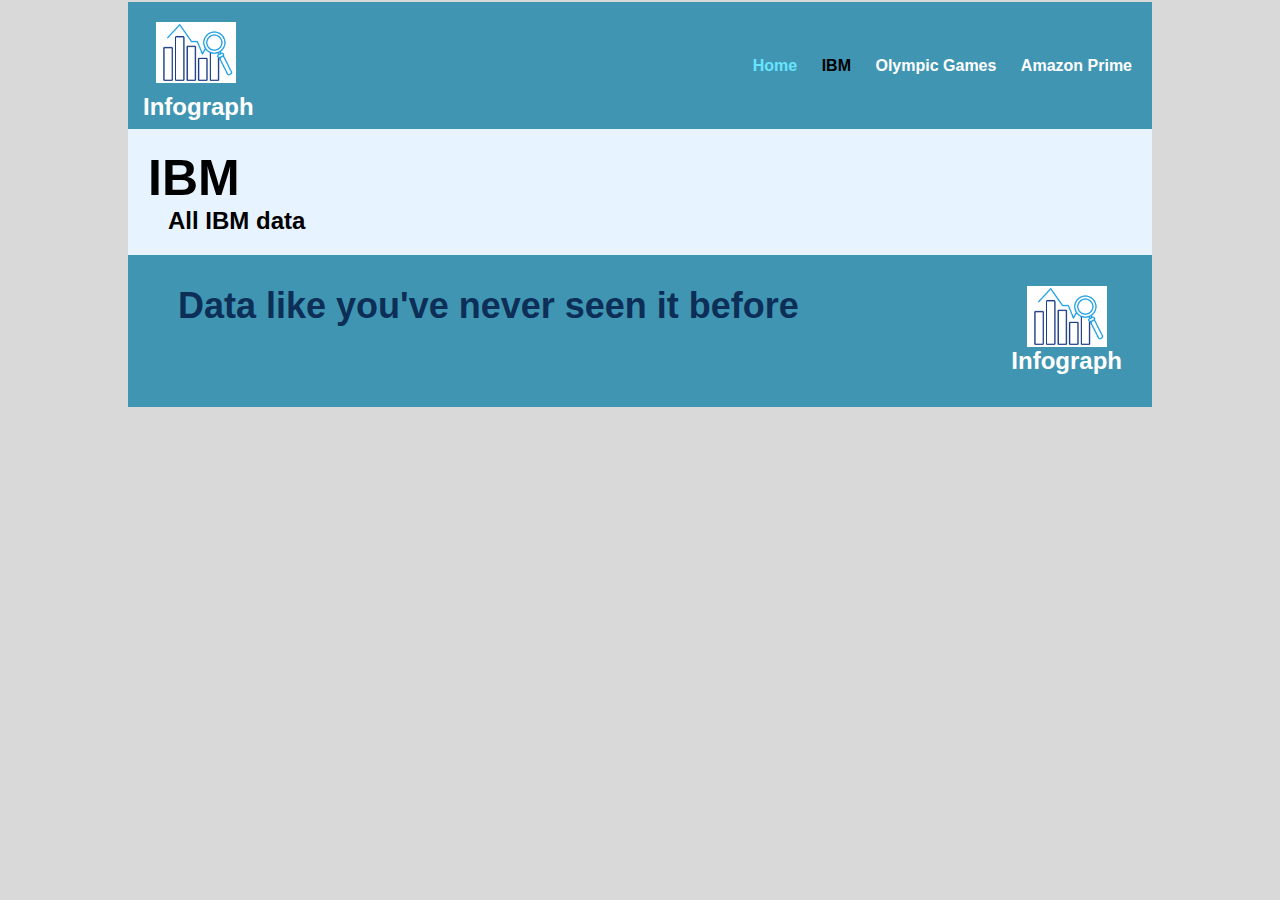
==== ibm.html @ e7872eda "initiale commit" ====
<html>
<html lang="en">

<head>
  <meta charset="UTF-8">
  <title>InfoGraph</title>
  <link rel="stylesheet" href="cloud_site.css">
</head>

<body>
  <header>
    <div class="Entt">
        <img alt="baniereH" src="logo_site.png" style="width: 80px; margin-left: 0px;margin-bottom: 50px;margin-top: 20px;" />
        <h2 style="margin-top: -40px;margin-left: 15px;margin-bottom: 8px;">Infograph</h2>
    </div>
    <ul style="margin-bottom: -1px;">
      <li><a href="home.html" style="color:rgb(104, 228, 255)">Home</a></li>
      <li><a href="ibm.html" style="color:rgb(0, 0, 0); font-weight: bold;">IBM</a></li>
      <li><a href="jo.html" style="color:rgb(255, 255, 255)">Olympic Games</a></li>
      <li><a href="amazon.html" style="color:rgb(255, 255, 255)">Amazon Prime</a></li>

    </ul>
  </header>
  <main>
    <div class="txtH" style="margin-right: 800px;">
      <h1 class="prcpT" style="font-size: 50px;margin-right:100px">IBM</h1>
      <h2 class="ssT" style="margin-left: 20px;">All IBM data</h2>
    </div>
  </main>
</body>
<footer>
  <div class="P1">
    <h1 style="color:rgb(12, 46, 87);">Data like you've never seen it before</h1>
  </div>
  <div class="piedPage">
    <img alt="baniereF" src="logo_site.png" style="width: 80px;" />
    <h2>Infograph</h2>
  </div>
</footer>

</html>

</html>
---- cloud_site.css ----
* {
  margin: 0;
  padding: 0;
}

body {
  font-family: Arial, sans-serif;
  background-color: #D9D9D9;
  color: #000;
  width: 1024px;
  margin:0 auto;
}

header {
  background-color: #4096B2;
  text-align: center;
  margin-top: 2px;
  display: flex;
  justify-content: space-between;
  align-items: center;
}


header h2 {
  color: #fff;
  margin-right: 10px;
}

header ul {
  list-style: none;
  padding: 0;
  margin-bottom: 3cm;
}

header ul li {
  display: inline;
  margin-right: 20px;
}

header ul li a {
  color: #fff;
  text-decoration: none;
  font-weight: bold;
}

main {
  padding: 20px;
  background-color: #E7F3FE;
}

.Articles {
  display: flex;
  justify-content: center;
  flex-wrap: wrap;
}
.Articles .Welcome {
  margin-top: 10px
}

.Articles .Partie1 {
  display: flex;
  justify-content: space-around;
  flex-wrap: wrap;
  margin-top: 30px;
}

.Articles article {
  margin-bottom: 20px;
  padding: 10px;
  text-align: center;
}

.Articles article h3 {
  margin-top: 10px;
  font-size: 20px;
}

footer {
  background-color: #4096B2;
  padding: 30px;
  color: white;
  display: flex;
  justify-content: space-between;
  align-items: center;
}

footer .P1 h1 {
  font-size: 36px;
  margin-left: 20px;
  margin-bottom: 50px;
}

footer .piedPage {
  text-align: center;
}
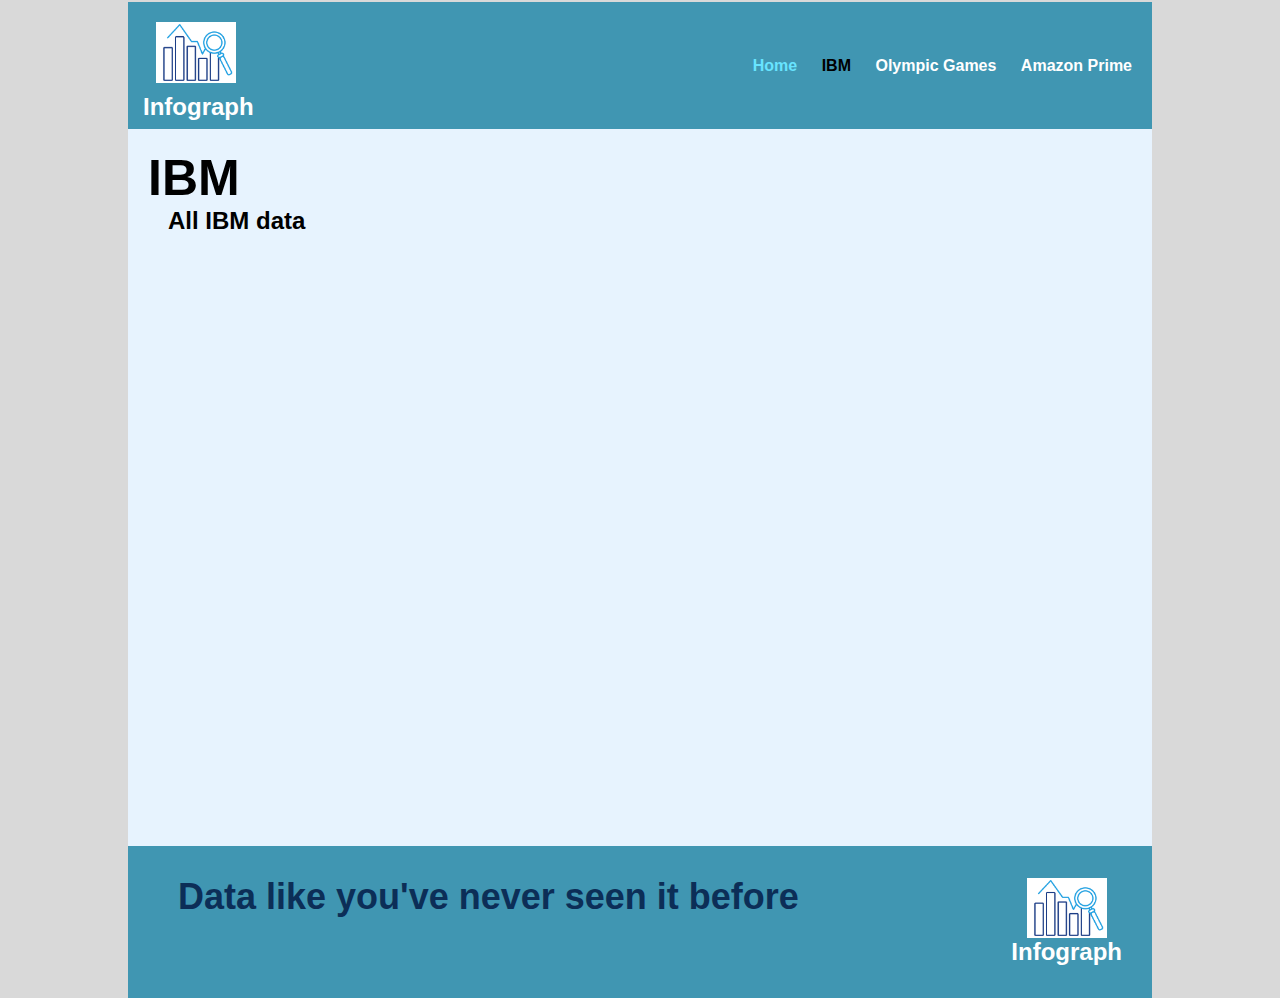
==== commit da99ef48: "Update ibm.html" ====
--- a/ibm.html
+++ b/ibm.html
@@ -10,11 +10,12 @@
 <body>
   <header>
     <div class="Entt">
-        <img alt="baniereH" src="logo_site.png" style="width: 80px; margin-left: 0px;margin-bottom: 50px;margin-top: 20px;" />
+        <a href="index.html"><img alt="baniereH" src="logo_site.png"
+            style="width: 80px; margin-left: 0px;margin-bottom: 50px;margin-top: 20px;" /></a>
         <h2 style="margin-top: -40px;margin-left: 15px;margin-bottom: 8px;">Infograph</h2>
     </div>
     <ul style="margin-bottom: -1px;">
-      <li><a href="home.html" style="color:rgb(104, 228, 255)">Home</a></li>
+      <li><a href="index.html" style="color:rgb(104, 228, 255)">Home</a></li>
       <li><a href="ibm.html" style="color:rgb(0, 0, 0); font-weight: bold;">IBM</a></li>
       <li><a href="jo.html" style="color:rgb(255, 255, 255)">Olympic Games</a></li>
       <li><a href="amazon.html" style="color:rgb(255, 255, 255)">Amazon Prime</a></li>
@@ -25,6 +26,11 @@
     <div class="txtH" style="margin-right: 800px;">
       <h1 class="prcpT" style="font-size: 50px;margin-right:100px">IBM</h1>
       <h2 class="ssT" style="margin-left: 20px;">All IBM data</h2>
+    </div>
+    <div class="PBI">
+        <iframe title="cloud_PBI2" width="100%" height="541.25"style="margin-top:50px"
+          src="https://app.powerbi.com/reportEmbed?reportId=d4ce089a-1925-4499-8a09-4034d155709d&autoAuth=true&ctid=b7b023b8-7c32-4c02-92a6-c8cdaa1d189c"
+          frameborder="0" allowFullScreen="true"></iframe>
     </div>
   </main>
 </body>
@@ -40,4 +46,4 @@
 
 </html>
 
-</html>+</html>
